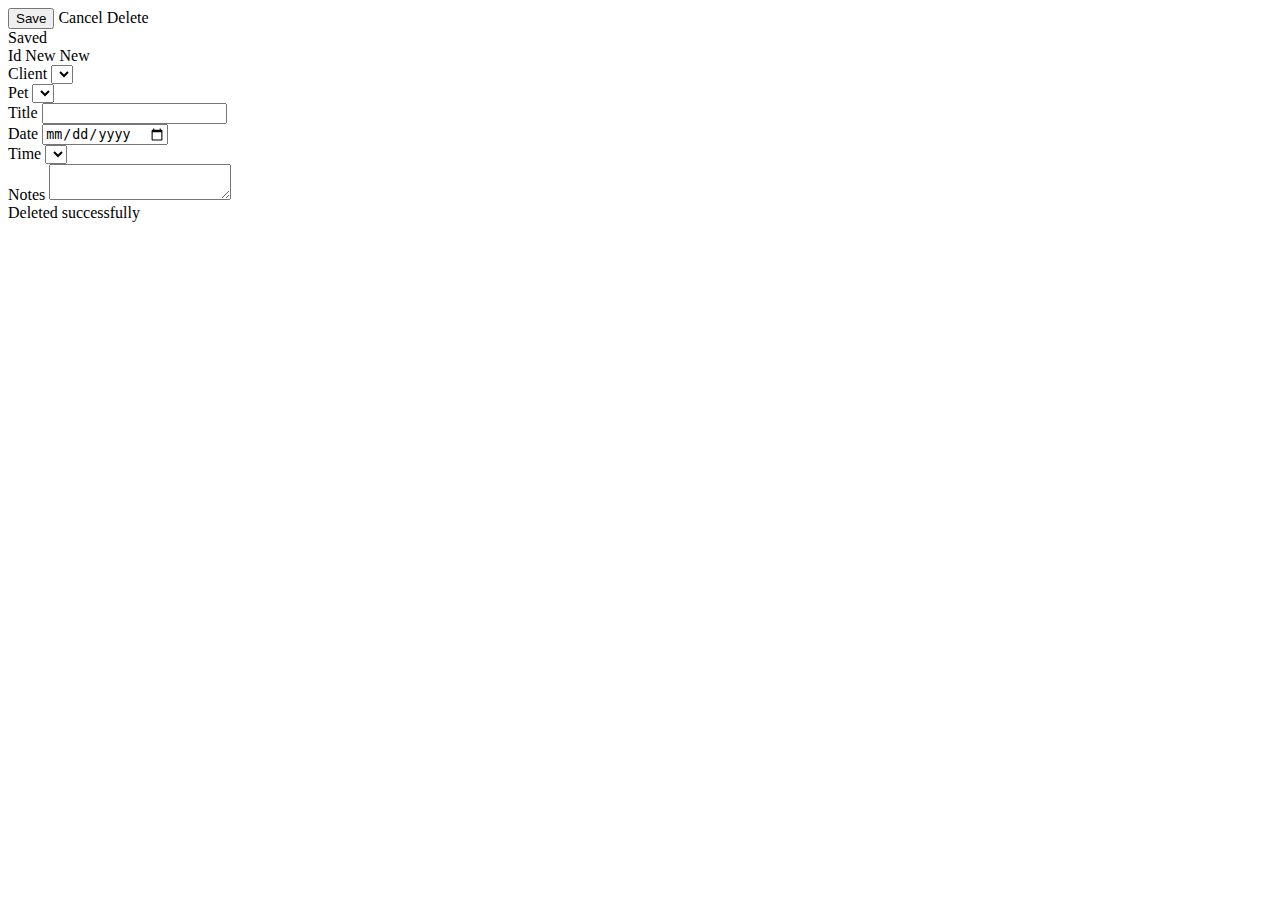
==== src/main/resources/templates/appointments/editAppointment.html @ d8ac5c39 "commit after MErge" ====
<!DOCTYPE HTML>
<html>
<header th:replace="fragments/head.html :: head"> </header>
<body>
	<div id="container" class="content pure-g">
		<header th:replace="fragments/header.html :: header"> </header>
		<div id="mainBody" class="pure-u pure-g column">
			<div id="content" class="pure-u-1">
				<div class="pad right">
					<button type="submit" form="theForm" class="pure-button"
						value="Save"
					>Save</button>
					<a class="pure-button" data-th-href="@{/appointments}">Cancel</a> <a
						class="pure-button" data-th-if="${command.id != null}"
						data-th-href="@{/appointments/{c}/delete(c=${command?.id})}"
					>Delete</a>
				</div>
				<div class="pad">
					<form class="pure-form pure-form-aligned" id="theForm" action="#"
						data-th-action="@{/appointments}" data-th-object="${command}"
						method="post">
						<input type="hidden" data-th-field="*{id}" />
						<div data-th-if="${saved}" class="message-box-info">Saved</div>
						<div class="pure-control-group">
							<label>Id</label> 
							<span data-th-if="${command.id == null}">New </span> 
							<span name="id" data-th-if="${command.id != null}" data-th-text="*{id}"> New </span>
						</div>	
						<div class="pure-control-group">
							<label>Client</label> 
							<select name= "clientId" data-th-field="*{clientId}">
								<option data-th-each="client : ${clients}" data-th-value="${client.id}" data-th-text="${client.name}">
								</option>
							</select>
						</div> 
						<div class="pure-control-group">
							<label>Pet</label> 
							<select name = "petId" data-th-field="*{petId}">
								<option data-th-each="pet : ${pets}" data-th-value="${pet.id}" data-th-text="${pet.name}">
							    </option>
							</select>
						</div>					
						<div class="pure-control-group">
							<label for="title">Title</label> 
							<input id="title" name="title" type="text" data-th-field="*{title}">
						</div>
						<div class="pure-control-group">
							<label for="date">Date</label> 
							<input  id="date" name="date" type="date" data-th-field="*{date}">
						</div>
						<!-- 
						<div class="pure-control-group">
							<label for="time">Time</label> 
							<input id="time" name="time" type="text" data-th-field="*{time}">
						</div>
						 -->
						 <div class="pure-control-group">
							<label>Time</label> 
							<select name = "time" data-th-field="*{time}">
								<option data-th-each="time : ${availableTime}" data-th-value="${time}" data-th-text="${time}">
							    </option>
							</select>
						</div>		
						
						<div class="pure-control-group">
							<label for="notes">Notes</label>
							<textarea id="notes" name="notes" type="text" data-th-field="*{notes}">
				            </textarea>
						</div>
						<div class="pure-control-group" data-th-if="${command.id != null}">
							<div data-th-if="${deleted}" class="message-box-info">
								Deleted successfully</div>
						</div>
					</form>
				</div>
			</div>
		</div>
	</div>
</body>
</html>
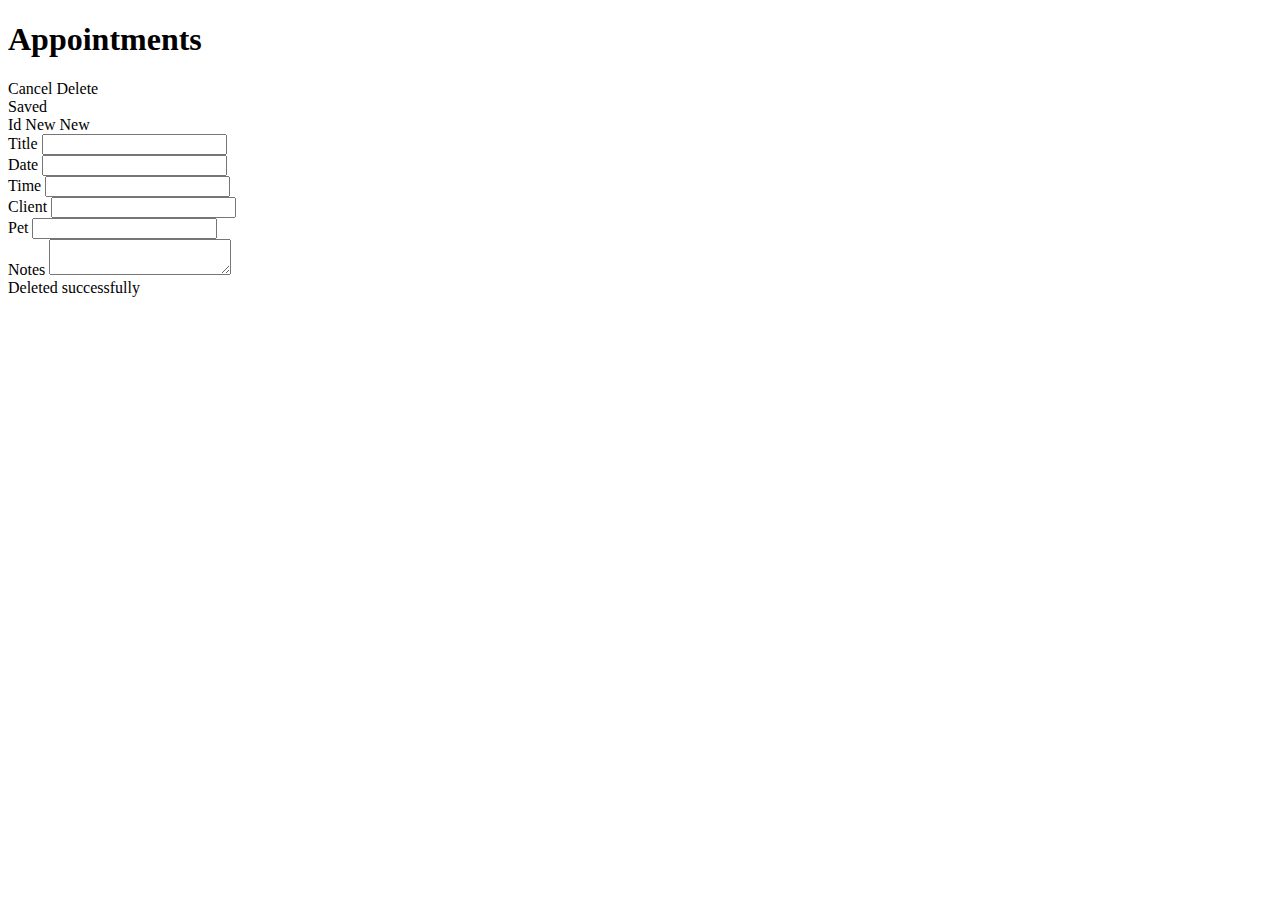
==== commit d96d5896: "merge conflicts" ====
--- a/src/main/resources/templates/appointments/editAppointment.html
+++ b/src/main/resources/templates/appointments/editAppointment.html
@@ -1,80 +1,105 @@
-<!DOCTYPE HTML>
-<html>
-<header th:replace="fragments/head.html :: head"> </header>
-<body>
-	<div id="container" class="content pure-g">
-		<header th:replace="fragments/header.html :: header"> </header>
-		<div id="mainBody" class="pure-u pure-g column">
-			<div id="content" class="pure-u-1">
-				<div class="pad right">
-					<button type="submit" form="theForm" class="pure-button"
-						value="Save"
-					>Save</button>
-					<a class="pure-button" data-th-href="@{/appointments}">Cancel</a> <a
-						class="pure-button" data-th-if="${command.id != null}"
-						data-th-href="@{/appointments/{c}/delete(c=${command?.id})}"
-					>Delete</a>
-				</div>
-				<div class="pad">
-					<form class="pure-form pure-form-aligned" id="theForm" action="#"
-						data-th-action="@{/appointments}" data-th-object="${command}"
-						method="post">
-						<input type="hidden" data-th-field="*{id}" />
-						<div data-th-if="${saved}" class="message-box-info">Saved</div>
-						<div class="pure-control-group">
-							<label>Id</label> 
-							<span data-th-if="${command.id == null}">New </span> 
-							<span name="id" data-th-if="${command.id != null}" data-th-text="*{id}"> New </span>
-						</div>	
-						<div class="pure-control-group">
-							<label>Client</label> 
-							<select name= "clientId" data-th-field="*{clientId}">
-								<option data-th-each="client : ${clients}" data-th-value="${client.id}" data-th-text="${client.name}">
-								</option>
-							</select>
-						</div> 
-						<div class="pure-control-group">
-							<label>Pet</label> 
-							<select name = "petId" data-th-field="*{petId}">
-								<option data-th-each="pet : ${pets}" data-th-value="${pet.id}" data-th-text="${pet.name}">
-							    </option>
-							</select>
-						</div>					
-						<div class="pure-control-group">
-							<label for="title">Title</label> 
-							<input id="title" name="title" type="text" data-th-field="*{title}">
-						</div>
-						<div class="pure-control-group">
-							<label for="date">Date</label> 
-							<input  id="date" name="date" type="date" data-th-field="*{date}">
-						</div>
-						<!-- 
-						<div class="pure-control-group">
-							<label for="time">Time</label> 
-							<input id="time" name="time" type="text" data-th-field="*{time}">
-						</div>
-						 -->
-						 <div class="pure-control-group">
-							<label>Time</label> 
-							<select name = "time" data-th-field="*{time}">
-								<option data-th-each="time : ${availableTime}" data-th-value="${time}" data-th-text="${time}">
-							    </option>
-							</select>
-						</div>		
-						
-						<div class="pure-control-group">
-							<label for="notes">Notes</label>
-							<textarea id="notes" name="notes" type="text" data-th-field="*{notes}">
-				            </textarea>
-						</div>
-						<div class="pure-control-group" data-th-if="${command.id != null}">
-							<div data-th-if="${deleted}" class="message-box-info">
-								Deleted successfully</div>
-						</div>
-					</form>
-				</div>
-			</div>
-		</div>
-	</div>
-</body>
-</html>
+<!DOCTYPE HTML>
+<html>
+<header th:replace="fragments/head.html :: head" >
+</header>
+<body>
+  <div id="container" class="content pure-g">
+    <header th:replace="fragments/header.html :: header">
+    </header>
+	<div id="mainBody" class="pure-u pure-g column">
+	  <div class="card">
+          <h1>Appointments</h1>
+			<div id="content" class="pure-u-1">
+			
+				<div class="pad right">									
+					<a class="pure-button secondary-cta" data-th-href="@{/appointments}">Cancel</a>
+					<a class="pure-button" data-th-if="${command.id != null}" data-th-href="@{/appointments/{c}/delete(c=${command?.id})}">Delete</a>
+
+				</div>
+				<div class="pad page-table">
+					<form class="pure-form pure-form-aligned form-style" id="theForm" action="#" data-th-action="@{/appointments}" data-th-object="${command}" method="post">
+						<input type="hidden" data-th-field="*{id}"/>
+					    <div data-th-if="${saved}" class="message-box-info">
+							Saved
+					    </div>
+
+						<div class="pure-control-group group-style">
+				            <label><span>Id</span></label>
+				            <span data-th-if="${command.id == null}"> New </span>
+  				            <span name="id" data-th-if="${command.id != null}" data-th-text="*{id}"> New </span>
+				        </div>
+		
+						<div class="pure-control-group group-style">
+				            <label for="title"><span>Title </span></label>
+				            <input id="title" name="title" class="input-field" value="" type="text" data-th-field="*{title}">
+				        </div>
+				        
+				        <div class="pure-control-group group-style">
+				            <label for="time"><span>Date </span></label>
+				            <input id="date" class="input-field" value="" name="date" type="text" data-th-field="*{date}">
+				        </div>
+				        
+				        <div class="pure-control-group group-style">
+				            <label for="time"><span>Time </span></label>
+				            <input id="time" class="input-field" value="" name="time" type="text" data-th-field="*{time}">
+				        </div>
+				        
+				        <div class="pure-control-group group-style">
+				            <label for="client"><span>Client</span></label>
+				            <input id="client" class="input-select" type="number" name="client" data-th-field="*{clientId}">
+				        </div>
+
+				        <div class="pure-control-group group-style">
+				            <label for="pet"><span>Pet</psan></label>
+				            <input id="pet" class="input-select" type="number" name="pet" data-th-field="*{petId}">
+				        </div>
+						
+						
+				        <div class="pure-control-group group-style">
+				            <label for="notes"><span>Notes</span></label>
+				            <textarea id="notes" class="input-area" value="" name="notes" type="text" data-th-field="*{notes}">
+				            </textarea>
+				        </div>
+				        <div class="pure-control-group" data-th-if="${command.id != null}">
+							<div data-th-if="${deleted}" class="message-box-info">
+								Deleted successfully
+							</div>
+							<!--<table class="fullWidth pure-table pure-table-horizontal" >
+									<thead>
+										<tr>
+											<th>Pet Id</th>
+											<th>Name</th>
+											<th>Gender</th>
+										</tr>
+									</thead>
+									<tbody data-th-if="${pets.size() > 0}">	
+										<tr data-th-each="pet : ${pets}">
+											<td> <a data-th-href="@{/pets/{pid}?clientId={cid}(pid=${pet.id}, cid=${command.id})}" data-th-text="${pet.id}">...</a></td>
+											<td data-th-text="${pet.name}">...</td>
+											<td data-th-text="${pet.gender}">...</td>
+										</tr>
+									</tbody>
+									<tbody data-th-if="${pets.size() == 0}">
+										<tr>
+											<td  colspan=3>No associated pets</td>
+										</tr>
+									</tbody>
+								</table>-->
+				        	</div>
+				        </div>
+						
+						
+					</form>
+					
+
+				</div>
+			</div>
+	</div>
+	</div>
+	</div>
+</body>
+</html>
+
+
+
+
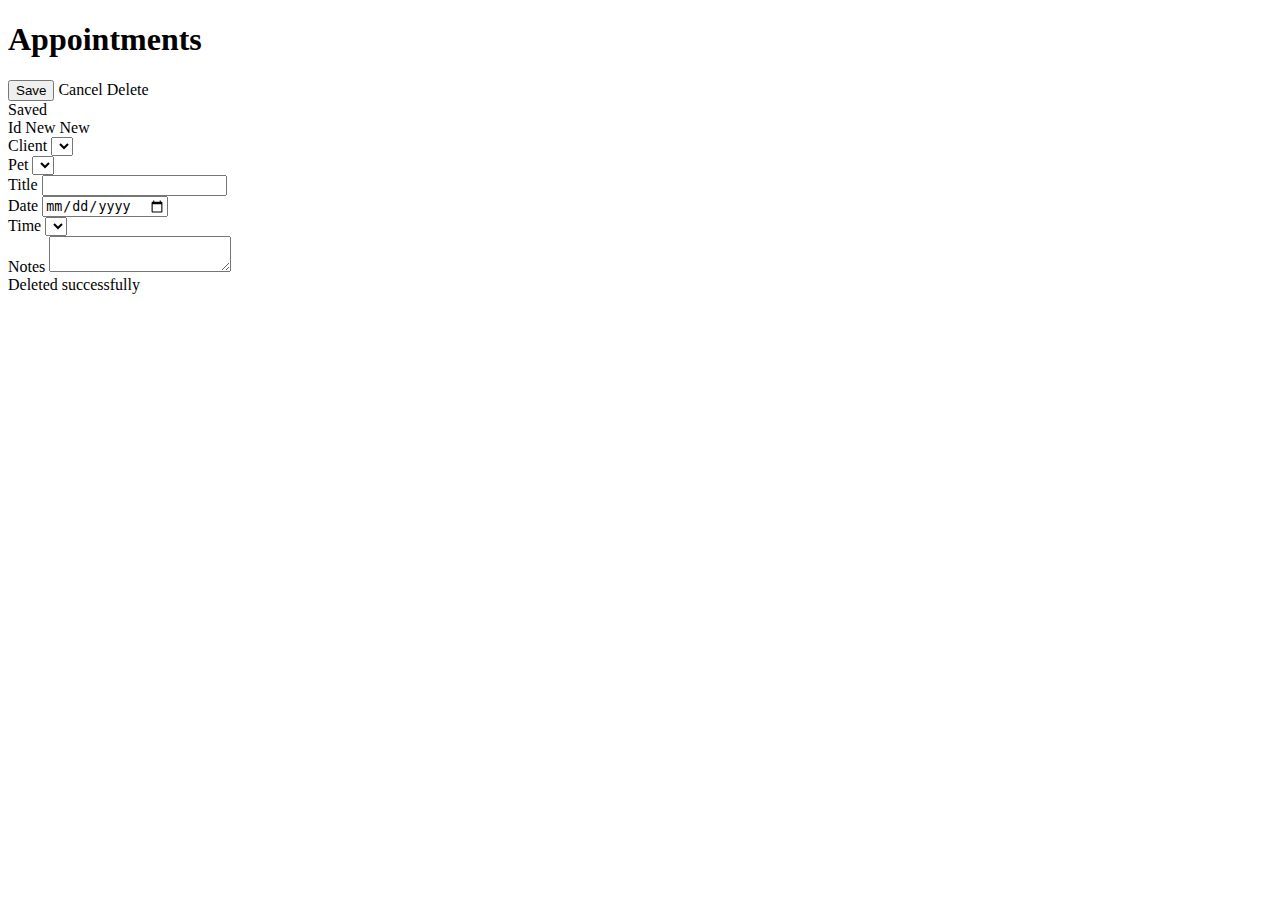
==== commit e48f8acc: "added styles and image" ====
--- a/src/main/resources/templates/appointments/editAppointment.html
+++ b/src/main/resources/templates/appointments/editAppointment.html
@@ -11,9 +11,12 @@
           <h1>Appointments</h1>
 			<div id="content" class="pure-u-1">
 			
-				<div class="pad right">									
+				<div class="pad right">	
+				<button type="submit" form="theForm" class="pure-button primary-cta"
+						value="Save"
+					>Save</button>								
 					<a class="pure-button secondary-cta" data-th-href="@{/appointments}">Cancel</a>
-					<a class="pure-button" data-th-if="${command.id != null}" data-th-href="@{/appointments/{c}/delete(c=${command?.id})}">Delete</a>
+					<a class="pure-button secondary-cta" data-th-if="${command.id != null}" data-th-href="@{/appointments/{c}/delete(c=${command?.id})}">Delete</a>
 
 				</div>
 				<div class="pad page-table">
@@ -28,7 +31,20 @@
 				            <span data-th-if="${command.id == null}"> New </span>
   				            <span name="id" data-th-if="${command.id != null}" data-th-text="*{id}"> New </span>
 				        </div>
-		
+		                <div class="pure-control-group group-style">
+							<label><span>Client</span></label> 
+							<select name= "clientId" data-th-field="*{clientId}" class="input-select">
+								<option data-th-each="client : ${clients}" data-th-value="${client.id}" data-th-text="${client.name}">
+								</option>
+							</select>
+						</div>
+						<div class="pure-control-group group-style">
+							<label><span>Pet</span></label> 
+							<select name = "petId" data-th-field="*{petId}" class="input-select">
+								<option data-th-each="pet : ${pets}" data-th-value="${pet.id}" data-th-text="${pet.name}">
+							    </option>
+							</select>
+						</div>	
 						<div class="pure-control-group group-style">
 				            <label for="title"><span>Title </span></label>
 				            <input id="title" name="title" class="input-field" value="" type="text" data-th-field="*{title}">
@@ -36,25 +52,17 @@
 				        
 				        <div class="pure-control-group group-style">
 				            <label for="time"><span>Date </span></label>
-				            <input id="date" class="input-field" value="" name="date" type="text" data-th-field="*{date}">
+				            <input id="date" class="input-field" name="date" type="date" data-th-field="*{date}">
 				        </div>
 				        
 				        <div class="pure-control-group group-style">
-				            <label for="time"><span>Time </span></label>
-				            <input id="time" class="input-field" value="" name="time" type="text" data-th-field="*{time}">
-				        </div>
-				        
-				        <div class="pure-control-group group-style">
-				            <label for="client"><span>Client</span></label>
-				            <input id="client" class="input-select" type="number" name="client" data-th-field="*{clientId}">
-				        </div>
-
-				        <div class="pure-control-group group-style">
-				            <label for="pet"><span>Pet</psan></label>
-				            <input id="pet" class="input-select" type="number" name="pet" data-th-field="*{petId}">
-				        </div>
-						
-						
+							<label><span>Time</span></label> 
+							<select name = "time" data-th-field="*{time}" class="input-field">
+								<option data-th-each="time : ${availableTime}" data-th-value="${time}" data-th-text="${time}">
+							    </option>
+							</select>
+						</div>		
+                        
 				        <div class="pure-control-group group-style">
 				            <label for="notes"><span>Notes</span></label>
 				            <textarea id="notes" class="input-area" value="" name="notes" type="text" data-th-field="*{notes}">
@@ -64,27 +72,6 @@
 							<div data-th-if="${deleted}" class="message-box-info">
 								Deleted successfully
 							</div>
-							<!--<table class="fullWidth pure-table pure-table-horizontal" >
-									<thead>
-										<tr>
-											<th>Pet Id</th>
-											<th>Name</th>
-											<th>Gender</th>
-										</tr>
-									</thead>
-									<tbody data-th-if="${pets.size() > 0}">	
-										<tr data-th-each="pet : ${pets}">
-											<td> <a data-th-href="@{/pets/{pid}?clientId={cid}(pid=${pet.id}, cid=${command.id})}" data-th-text="${pet.id}">...</a></td>
-											<td data-th-text="${pet.name}">...</td>
-											<td data-th-text="${pet.gender}">...</td>
-										</tr>
-									</tbody>
-									<tbody data-th-if="${pets.size() == 0}">
-										<tr>
-											<td  colspan=3>No associated pets</td>
-										</tr>
-									</tbody>
-								</table>-->
 				        	</div>
 				        </div>
 						
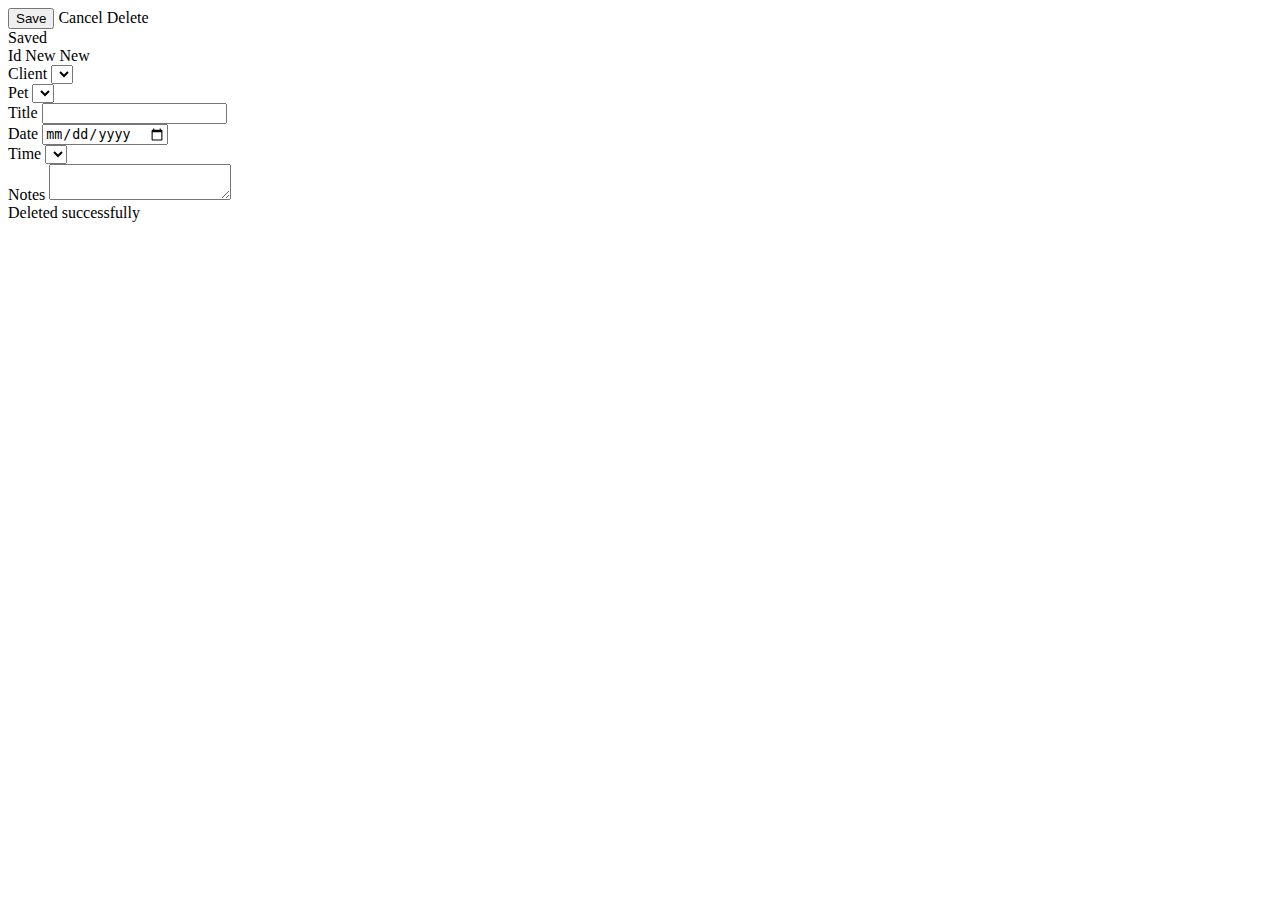
==== commit 254f06e3: "Revert "added styles and images"" ====
--- a/src/main/resources/templates/appointments/editAppointment.html
+++ b/src/main/resources/templates/appointments/editAppointment.html
@@ -1,92 +1,80 @@
-<!DOCTYPE HTML>
-<html>
-<header th:replace="fragments/head.html :: head" >
-</header>
-<body>
-  <div id="container" class="content pure-g">
-    <header th:replace="fragments/header.html :: header">
-    </header>
-	<div id="mainBody" class="pure-u pure-g column">
-	  <div class="card">
-          <h1>Appointments</h1>
-			<div id="content" class="pure-u-1">
-			
-				<div class="pad right">	
-				<button type="submit" form="theForm" class="pure-button primary-cta"
-						value="Save"
-					>Save</button>								
-					<a class="pure-button secondary-cta" data-th-href="@{/appointments}">Cancel</a>
-					<a class="pure-button secondary-cta" data-th-if="${command.id != null}" data-th-href="@{/appointments/{c}/delete(c=${command?.id})}">Delete</a>
-
-				</div>
-				<div class="pad page-table">
-					<form class="pure-form pure-form-aligned form-style" id="theForm" action="#" data-th-action="@{/appointments}" data-th-object="${command}" method="post">
-						<input type="hidden" data-th-field="*{id}"/>
-					    <div data-th-if="${saved}" class="message-box-info">
-							Saved
-					    </div>
-
-						<div class="pure-control-group group-style">
-				            <label><span>Id</span></label>
-				            <span data-th-if="${command.id == null}"> New </span>
-  				            <span name="id" data-th-if="${command.id != null}" data-th-text="*{id}"> New </span>
-				        </div>
-		                <div class="pure-control-group group-style">
-							<label><span>Client</span></label> 
-							<select name= "clientId" data-th-field="*{clientId}" class="input-select">
-								<option data-th-each="client : ${clients}" data-th-value="${client.id}" data-th-text="${client.name}">
-								</option>
-							</select>
-						</div>
-						<div class="pure-control-group group-style">
-							<label><span>Pet</span></label> 
-							<select name = "petId" data-th-field="*{petId}" class="input-select">
-								<option data-th-each="pet : ${pets}" data-th-value="${pet.id}" data-th-text="${pet.name}">
-							    </option>
-							</select>
-						</div>	
-						<div class="pure-control-group group-style">
-				            <label for="title"><span>Title </span></label>
-				            <input id="title" name="title" class="input-field" value="" type="text" data-th-field="*{title}">
-				        </div>
-				        
-				        <div class="pure-control-group group-style">
-				            <label for="time"><span>Date </span></label>
-				            <input id="date" class="input-field" name="date" type="date" data-th-field="*{date}">
-				        </div>
-				        
-				        <div class="pure-control-group group-style">
-							<label><span>Time</span></label> 
-							<select name = "time" data-th-field="*{time}" class="input-field">
-								<option data-th-each="time : ${availableTime}" data-th-value="${time}" data-th-text="${time}">
-							    </option>
-							</select>
-						</div>		
-                        
-				        <div class="pure-control-group group-style">
-				            <label for="notes"><span>Notes</span></label>
-				            <textarea id="notes" class="input-area" value="" name="notes" type="text" data-th-field="*{notes}">
-				            </textarea>
-				        </div>
-				        <div class="pure-control-group" data-th-if="${command.id != null}">
-							<div data-th-if="${deleted}" class="message-box-info">
-								Deleted successfully
-							</div>
-				        	</div>
-				        </div>
-						
-						
-					</form>
-					
-
-				</div>
-			</div>
-	</div>
-	</div>
-	</div>
-</body>
-</html>
-
-
-
-
+<!DOCTYPE HTML>
+<html>
+<header th:replace="fragments/head.html :: head"> </header>
+<body>
+	<div id="container" class="content pure-g">
+		<header th:replace="fragments/header.html :: header"> </header>
+		<div id="mainBody" class="pure-u pure-g column">
+			<div id="content" class="pure-u-1">
+				<div class="pad right">
+					<button type="submit" form="theForm" class="pure-button"
+						value="Save"
+					>Save</button>
+					<a class="pure-button" data-th-href="@{/appointments}">Cancel</a> <a
+						class="pure-button" data-th-if="${command.id != null}"
+						data-th-href="@{/appointments/{c}/delete(c=${command?.id})}"
+					>Delete</a>
+				</div>
+				<div class="pad">
+					<form class="pure-form pure-form-aligned" id="theForm" action="#"
+						data-th-action="@{/appointments}" data-th-object="${command}"
+						method="post">
+						<input type="hidden" data-th-field="*{id}" />
+						<div data-th-if="${saved}" class="message-box-info">Saved</div>
+						<div class="pure-control-group">
+							<label>Id</label> 
+							<span data-th-if="${command.id == null}">New </span> 
+							<span name="id" data-th-if="${command.id != null}" data-th-text="*{id}"> New </span>
+						</div>	
+						<div class="pure-control-group">
+							<label>Client</label> 
+							<select name= "clientId" data-th-field="*{clientId}">
+								<option data-th-each="client : ${clients}" data-th-value="${client.id}" data-th-text="${client.name}">
+								</option>
+							</select>
+						</div> 
+						<div class="pure-control-group">
+							<label>Pet</label> 
+							<select name = "petId" data-th-field="*{petId}">
+								<option data-th-each="pet : ${pets}" data-th-value="${pet.id}" data-th-text="${pet.name}">
+							    </option>
+							</select>
+						</div>					
+						<div class="pure-control-group">
+							<label for="title">Title</label> 
+							<input id="title" name="title" type="text" data-th-field="*{title}">
+						</div>
+						<div class="pure-control-group">
+							<label for="date">Date</label> 
+							<input  id="date" name="date" type="date" data-th-field="*{date}">
+						</div>
+						<!-- 
+						<div class="pure-control-group">
+							<label for="time">Time</label> 
+							<input id="time" name="time" type="text" data-th-field="*{time}">
+						</div>
+						 -->
+						 <div class="pure-control-group">
+							<label>Time</label> 
+							<select name = "time" data-th-field="*{time}">
+								<option data-th-each="time : ${availableTime}" data-th-value="${time}" data-th-text="${time}">
+							    </option>
+							</select>
+						</div>		
+						
+						<div class="pure-control-group">
+							<label for="notes">Notes</label>
+							<textarea id="notes" name="notes" type="text" data-th-field="*{notes}">
+				            </textarea>
+						</div>
+						<div class="pure-control-group" data-th-if="${command.id != null}">
+							<div data-th-if="${deleted}" class="message-box-info">
+								Deleted successfully</div>
+						</div>
+					</form>
+				</div>
+			</div>
+		</div>
+	</div>
+</body>
+</html>
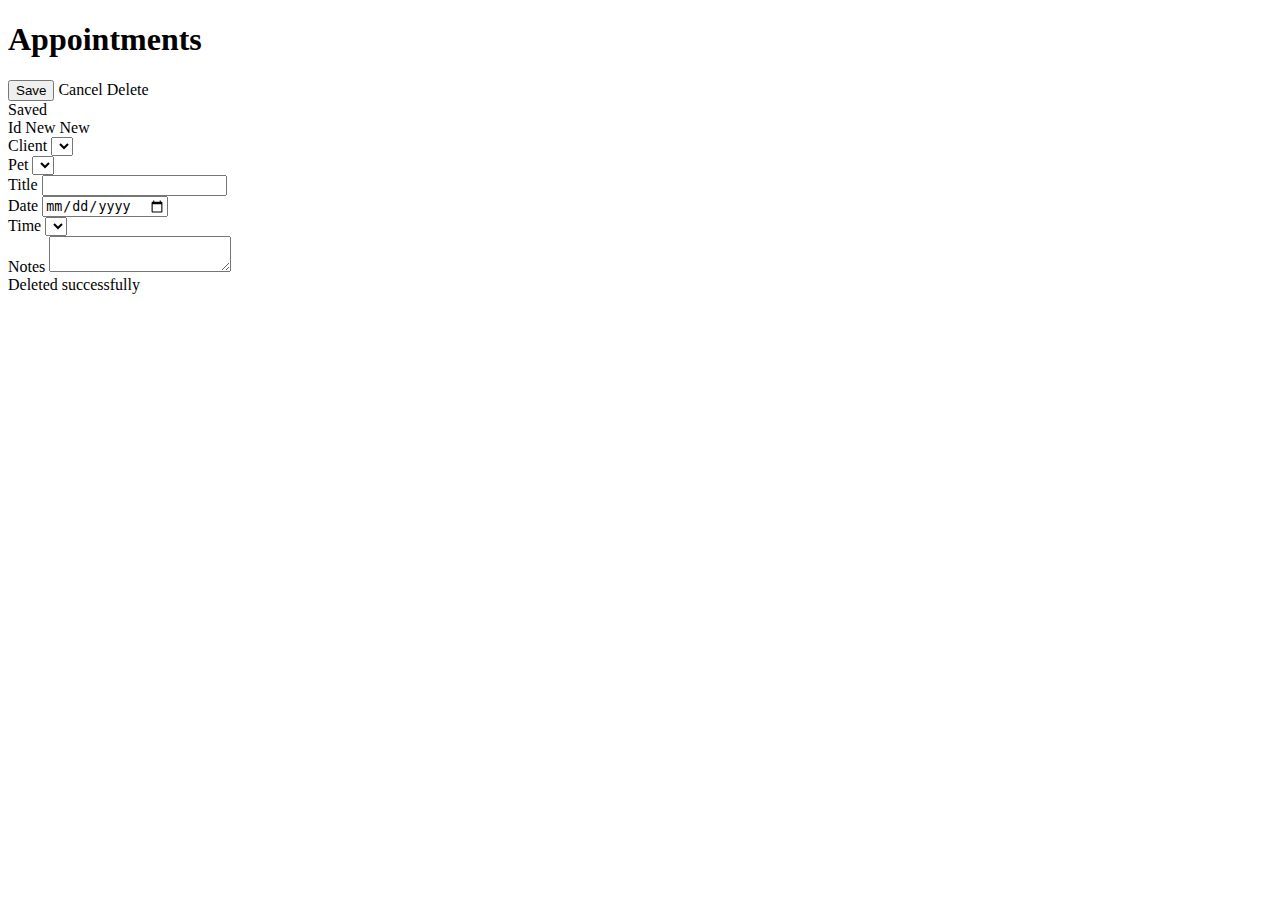
==== commit 817be6dc: "added styles and images" ====
--- a/src/main/resources/templates/appointments/editAppointment.html
+++ b/src/main/resources/templates/appointments/editAppointment.html
@@ -1,80 +1,88 @@
 <!DOCTYPE HTML>
 <html>
-<header th:replace="fragments/head.html :: head"> </header>
+<header th:replace="fragments/head.html :: head" >
+</header>
 <body>
-	<div id="container" class="content pure-g">
-		<header th:replace="fragments/header.html :: header"> </header>
-		<div id="mainBody" class="pure-u pure-g column">
+  <div id="container" class="content pure-g">
+    <header th:replace="fragments/header.html :: header">
+    </header>
+	<div id="mainBody" class="pure-u pure-g column">
+	  <div class="card">
+          <h1>Appointments</h1>
 			<div id="content" class="pure-u-1">
-				<div class="pad right">
-					<button type="submit" form="theForm" class="pure-button"
+			
+				<div class="pad right">	
+				<button type="submit" form="theForm" class="pure-button primary-cta"
 						value="Save"
-					>Save</button>
-					<a class="pure-button" data-th-href="@{/appointments}">Cancel</a> <a
-						class="pure-button" data-th-if="${command.id != null}"
-						data-th-href="@{/appointments/{c}/delete(c=${command?.id})}"
-					>Delete</a>
+					>Save</button>								
+					<a class="pure-button secondary-cta" data-th-href="@{/appointments}">Cancel</a>
+					<a class="pure-button secondary-cta" data-th-if="${command.id != null}" data-th-href="@{/appointments/{c}/delete(c=${command?.id})}">Delete</a>
+
 				</div>
-				<div class="pad">
-					<form class="pure-form pure-form-aligned" id="theForm" action="#"
-						data-th-action="@{/appointments}" data-th-object="${command}"
-						method="post">
-						<input type="hidden" data-th-field="*{id}" />
-						<div data-th-if="${saved}" class="message-box-info">Saved</div>
-						<div class="pure-control-group">
-							<label>Id</label> 
-							<span data-th-if="${command.id == null}">New </span> 
-							<span name="id" data-th-if="${command.id != null}" data-th-text="*{id}"> New </span>
-						</div>	
-						<div class="pure-control-group">
-							<label>Client</label> 
-							<select name= "clientId" data-th-field="*{clientId}">
+				<div class="pad page-table">
+					<form class="pure-form pure-form-aligned form-style" id="theForm" action="#" data-th-action="@{/appointments}" data-th-object="${command}" method="post">
+						<input type="hidden" data-th-field="*{id}"/>
+					    <div data-th-if="${saved}" class="message-box-info">
+							Saved
+					    </div>
+
+						<div class="pure-control-group group-style">
+				            <label><span>Id</span></label>
+				            <span data-th-if="${command.id == null}"> New </span>
+  				            <span name="id" data-th-if="${command.id != null}" data-th-text="*{id}"> New </span>
+				        </div>
+		                <div class="pure-control-group group-style">
+							<label><span>Client</span></label> 
+							<select name= "clientId" data-th-field="*{clientId}" class="input-select">
 								<option data-th-each="client : ${clients}" data-th-value="${client.id}" data-th-text="${client.name}">
 								</option>
 							</select>
-						</div> 
-						<div class="pure-control-group">
-							<label>Pet</label> 
-							<select name = "petId" data-th-field="*{petId}">
+						</div>
+						<div class="pure-control-group group-style">
+							<label><span>Pet</span></label> 
+							<select name = "petId" data-th-field="*{petId}" class="input-select">
 								<option data-th-each="pet : ${pets}" data-th-value="${pet.id}" data-th-text="${pet.name}">
 							    </option>
 							</select>
-						</div>					
-						<div class="pure-control-group">
-							<label for="title">Title</label> 
-							<input id="title" name="title" type="text" data-th-field="*{title}">
-						</div>
-						<div class="pure-control-group">
-							<label for="date">Date</label> 
-							<input  id="date" name="date" type="date" data-th-field="*{date}">
-						</div>
-						<!-- 
-						<div class="pure-control-group">
-							<label for="time">Time</label> 
-							<input id="time" name="time" type="text" data-th-field="*{time}">
-						</div>
-						 -->
-						 <div class="pure-control-group">
-							<label>Time</label> 
-							<select name = "time" data-th-field="*{time}">
+						</div>	
+						<div class="pure-control-group group-style">
+				            <label for="title"><span>Title </span></label>
+				            <input id="title" name="title" class="input-field" value="" type="text" data-th-field="*{title}">
+				        </div>
+				        
+				        <div class="pure-control-group group-style">
+				            <label for="time"><span>Date </span></label>
+				            <input id="date" class="input-field" name="date" type="date" data-th-field="*{date}">
+				        </div>
+				        
+				        <div class="pure-control-group group-style">
+							<label><span>Time</span></label> 
+							<select name = "time" data-th-field="*{time}" class="input-field">
 								<option data-th-each="time : ${availableTime}" data-th-value="${time}" data-th-text="${time}">
 							    </option>
 							</select>
 						</div>		
+                        
+				        <div class="pure-control-group group-style">
+				            <label for="notes"><span>Notes</span></label>
+				            <textarea id="notes" class="input-area" value="" name="notes" type="text" data-th-field="*{notes}">
+				            </textarea>
+				        </div>
+				        <div class="pure-control-group" data-th-if="${command.id != null}">
+							<div data-th-if="${deleted}" class="message-box-info">
+								Deleted successfully
+							</div>
+				        	</div>
+				        </div>
 						
-						<div class="pure-control-group">
-							<label for="notes">Notes</label>
-							<textarea id="notes" name="notes" type="text" data-th-field="*{notes}">
-				            </textarea>
-						</div>
-						<div class="pure-control-group" data-th-if="${command.id != null}">
-							<div data-th-if="${deleted}" class="message-box-info">
-								Deleted successfully</div>
-						</div>
+						
 					</form>
+					
+
 				</div>
 			</div>
-		</div>
+	</div>
+	</div>
 	</div>
 </body>
 </html>
